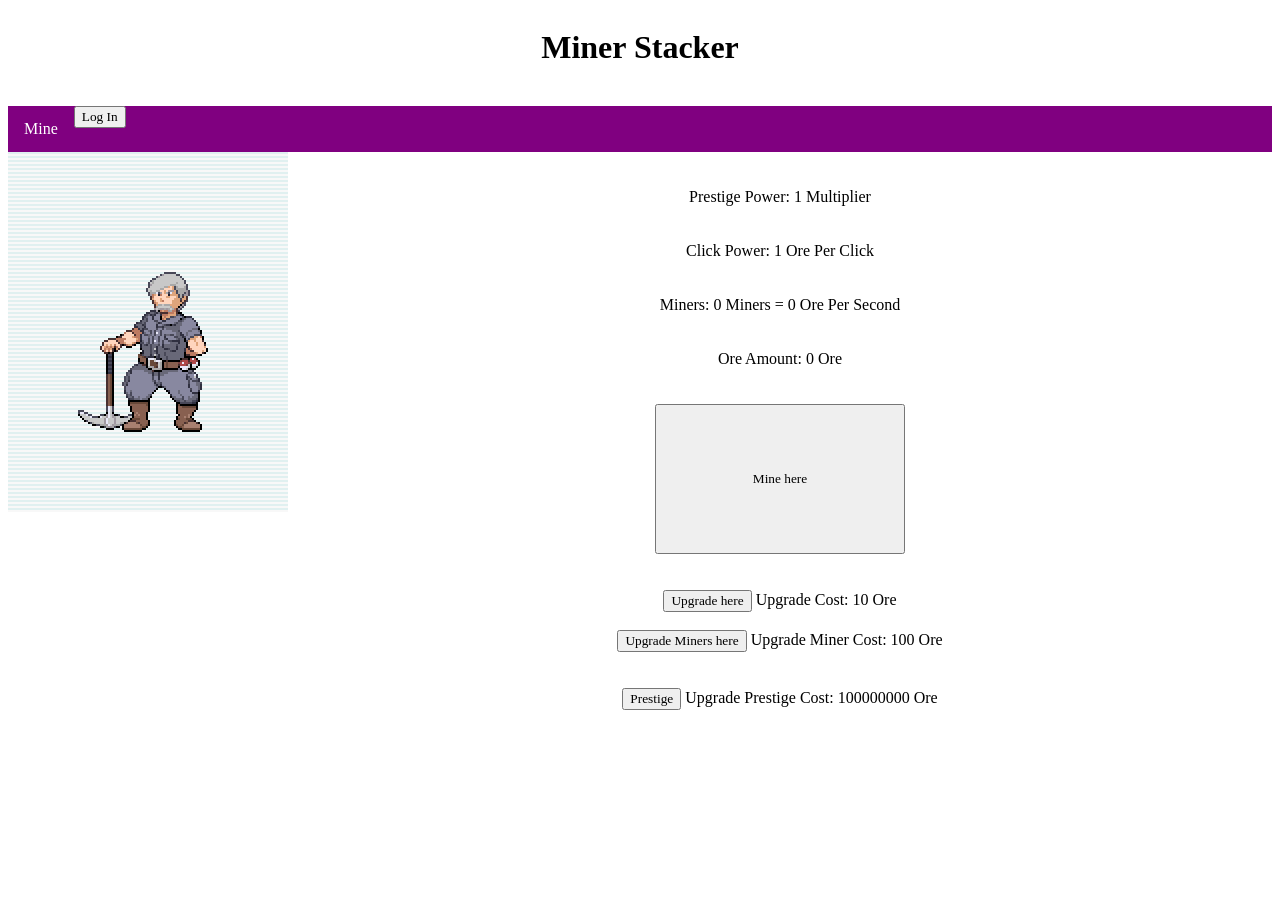
==== index.html @ da88335b "inital commit" ====
<!--
	This is simple htnl and javascript clicker project to learn the fundamentals of html, css, and javascript
	TODO:
	Add login and save user information using a database
	Possibly using python mongodb and flask
	Have the flask server route the information to a seperate python scipt that will validate the information against the mongodb database
	
-->
<!DOCTYPE html>
<html>
	<title>Miner Stacker: Mine</title>
	<div class="grid-container">
		<div class="header">
			<head>
				<link rel="stylesheet" type="text/css" href="style.css" />
				<script type="text/javascript" src="main.js"></script>
				<h1>Miner Stacker</h1><br>
				<ul>
					<li><a href= "index.html">Mine</a></li>
					<li><button type = "button" onclick="checkUser()">Log In</a></li>
				</ul>
			</head>
		</div>
		<div class="middle">
			<br><br><body>
				<label id="prestige">Prestige Power: 1.0 Multiplier</label><br><br><br>
				<label id="clickPower">Click Power: 1 Ore Per Click</label><br><br><br>
				<label id="minerPower">Miners: 0 Miners = 0 Ore Per Second</label><br><br><br>
				
				<label id="oreAmount"> Ore Amount: 0 Ore</label><br><br><br>
				<button type="button" onclick="mineClick()" style="height: 150px; width: 250px;">Mine here</button><br><br><br>
				
				<button type="button" onclick="upgradeClick()">Upgrade here</button>
				<label id="upgrade"> Upgrade Cost: 10 Ore</label><br><br>
				
				<button type="button" onclick="autoMinerBuy()">Upgrade Miners here</button>
				<label id="upgradeMiner"> Upgrade Miner Cost: 100 Ore</label><br><br><br>
				
				<button type="button" onclick="prestige()">Prestige</button>
				<label id="upgradePrestige">Prestige Cost: 1000000 Ore</label>
			</body>
		</div>
		<div id="animation">
			<img src="miner.png" alt="miner" onclick="mineClick()">
		</div>
	</div>
</html>
---- style.css ----
*{
	box-sizing: border-box;
	font-family: "Lucida Console";
}
.header{
	grid-area: header;
	text-align:center;
}
.grid-container{
	display: grid;
	grid-template-areas: 
    'header header header header header header' 
    'left left middle middle right right' 
    'footer footer footer footer footer footer';
}
.left, .middle, .right{
	padding: 10 px;
}
.left{
	grid-area: left;
}
.middle{
	text-align: center;
	grid-area: middle;
}
.right{
	grid-area: right;
}
.footer {
  grid-area: footer;
  background-color: #f1f1f1;
  padding: 10px;
  text-align: center;
}
.animation{
	width: 50px;
	height: 50px;
	postion: absolute;
}
ul{
	list-style-type: none;
	margin: 0px;
	padding: 0px;
	overflow: hidden;
	background-color: purple;
}
li{
	float:left;
}
li a{
	display: block;
	color: white;
	text-align: center;
	padding: 14px 16px;
	text-decoration: none;
}
li a:hover{
	background-color:red;
}
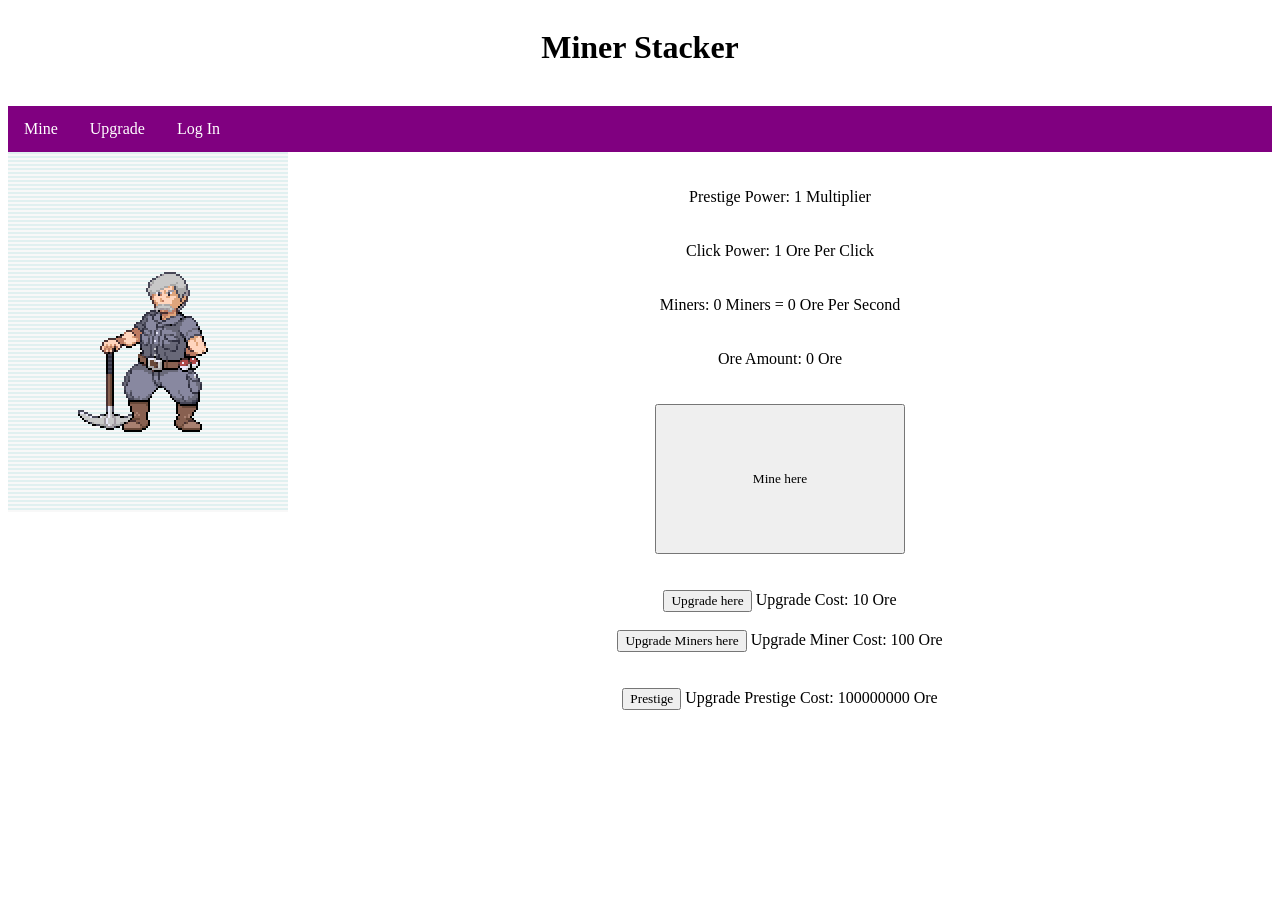
==== commit 15d0c46f: "feat: added local storage intergationn" ====
--- a/index.html
+++ b/index.html
@@ -17,12 +17,14 @@
 				<h1>Miner Stacker</h1><br>
 				<ul>
 					<li><a href= "index.html">Mine</a></li>
-					<li><button type = "button" onclick="checkUser()">Log In</a></li>
+					<li><a href= "upgrades.html">Upgrade</a></li>
+					<li><a onclick="checkUser()">Log In</a></li>
+					<!--<li><button type = "button" onclick="checkUser()">Log In</a></li>-->
 				</ul>
 			</head>
 		</div>
 		<div class="middle">
-			<br><br><body>
+			<br><br><body onload="supports_html5_storage()">
 				<label id="prestige">Prestige Power: 1.0 Multiplier</label><br><br><br>
 				<label id="clickPower">Click Power: 1 Ore Per Click</label><br><br><br>
 				<label id="minerPower">Miners: 0 Miners = 0 Ore Per Second</label><br><br><br>
